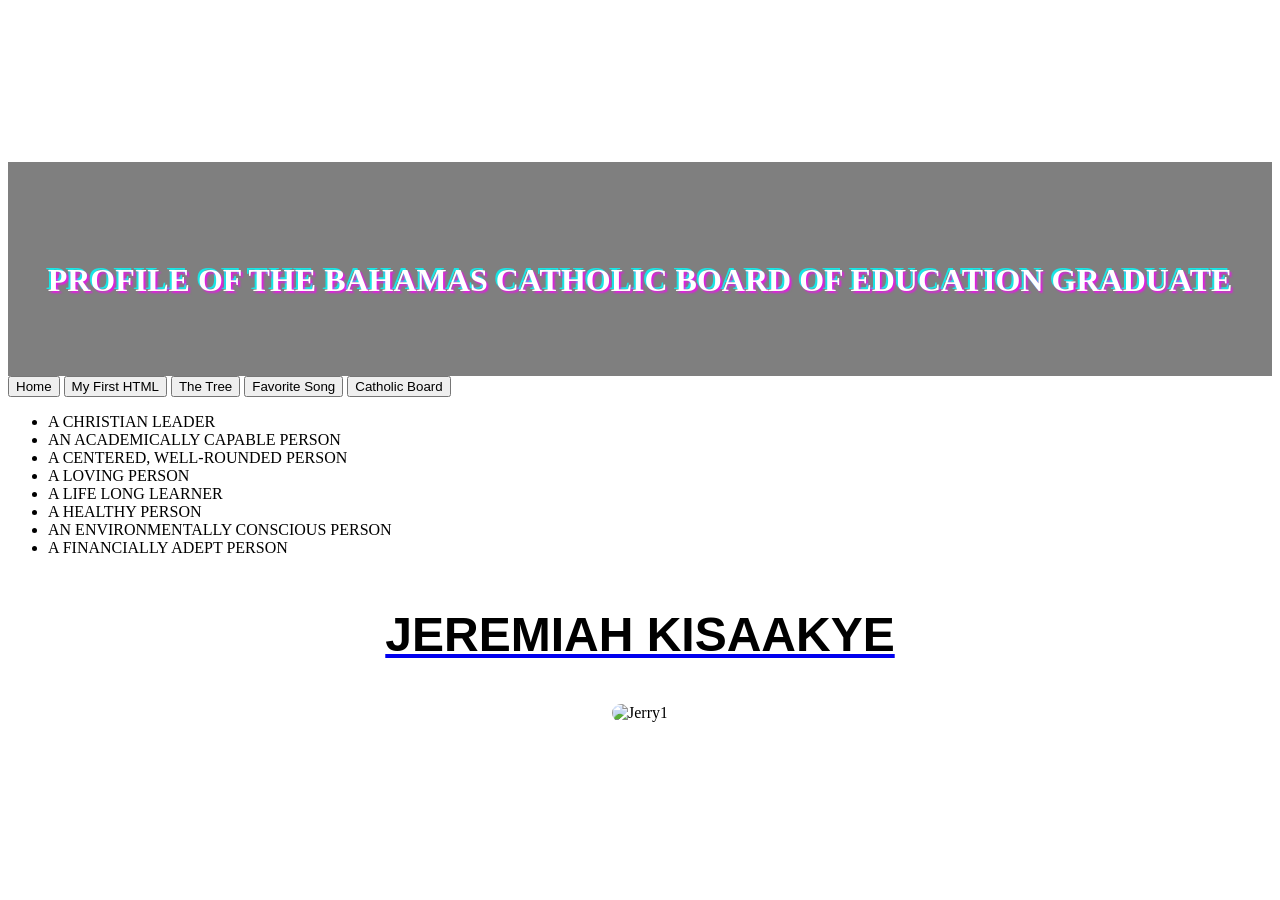
==== Expectations.html @ 9b2b1c45 "Add files via upload" ====
<!doctype html>

<html lang="en">

<head>
<meta charset="utf-8">
<title>Expectations</title>
<meta name="description" content="This is the description that search engines will display. Aim for 145-155 characters.">
<meta name="author" content="Insert the content author or owner name here">
<link rel="stylesheet" href="styles/Jerry_Style.css">
<link rel="stylesheet" href="styles/Buttons.css">
<style>
@font-face {
font-family: 'Cyberpunk';
src: url('../Fonts/Cyberpunk.ttf') format('truetype');
}

h1,h2 {
font-family: 'Cyberpunk', sans-serif;
font-size: 3rem;
color: white;
text-align: center;
margin-top: 50px;
}

img {
margin: 10px;
transition: transform 0.3s ease, box-shadow 0.3s ease;
border-radius: 10px; /* Optional: Add rounded corners for better aesthetics */
}

img:hover {
transform: scale(1.1);
transition: transform 0.3s ease, box-shadow 0.3s ease; /* Smooth animation */
-webkit-box-shadow: 0px 0px 127px 20px rgba(0, 255, 255, 0.73); /* Cyan Glow */
-moz-box-shadow: 0px 0px 127px 20px rgba(0, 255, 255, 0.73);
box-shadow: 0px 0px 127px 20px rgba(0, 255, 255, 0.73);
}
</style>
</head>

<body>

<!-- Background Video -->
<div class="background">
<video autoplay loop muted playsinline>
<source src="video/6912368_Motion Graphics_Motion Graphic_1920x1080.mp4" type="video/mp4">
Your browser does not support the video tag.
</video>
</div>

<div class="hero-container" style="position: relative; text-align: center; padding: 50px 20px;">
  <!-- Semi-transparent overlay -->
  <div class="environment" style="
    position: absolute; 
    top: 0; 
    left: 0; 
    width: 100%; 
    height: 100%; 
    backdrop-filter: blur(5px); 
    background: rgba(0, 0, 0, 0.5); 
    z-index: 1;">
  </div>

  <!-- Heading with glitch effect -->
  <h2 class="hero glitch layers" 
      data-text="Profile of The Bahamas Catholic Board of Education Graduate" 
      style="
        position: relative; 
        z-index: 2; 
        font-size: 2rem; 
        font-family: 'Cyberpunk'; 
        text-transform: uppercase; 
        color: white; 
        animation: glitch-animation 1s infinite; 
        text-shadow: 2px 2px 2px rgba(255, 0, 255, 0.8), -2px -2px 0px rgba(0, 255, 255, 0.8);">
    <span>Profile of The Bahamas Catholic Board of Education Graduate</span>
  </h2>
  
  <!-- Inline Glitch Keyframes -->
  <style>
    @keyframes glitch-animation {
      0% {
        text-shadow: 2px 2px 2px rgba(255, 0, 255, 0.8), -2px -2px 0px rgba(0, 255, 255, 0.8);
        transform: translate(1px, 1px);
      }
      20% {
        text-shadow: -2px -2px 2px rgba(0, 255, 255, 0.8), 2px 2px 0px rgba(255, 0, 255, 0.8);
        transform: translate(-1px, -1px);
      }
      40% {
        text-shadow: 2px -2px 2px rgba(255, 0, 255, 0.8), -2px 2px 0px rgba(0, 255, 255, 0.8);
        transform: translate(1px, -1px);
      }
      60% {
        text-shadow: -2px 2px 2px rgba(0, 255, 255, 0.8), 2px -2px 0px rgba(255, 0, 255, 0.8);
        transform: translate(-1px, 1px);
      }
      80% {
        text-shadow: 2px 2px 2px rgba(255, 0, 255, 0.8), -2px -2px 0px rgba(0, 255, 255, 0.8);
        transform: translate(1px, 1px);
      }
      100% {
        text-shadow: 2px 2px 2px rgba(255, 0, 255, 0.8), -2px -2px 0px rgba(0, 255, 255, 0.8);
        transform: translate(0, 0);
      }
    }
  </style>
</div>



<div class="button-container">
<a href="Project.html">
<button class="button-49" data-text="Home">Home</button></a>
<button class="button-49" data-text="My First HTML">My First HTML</button>
<a href="The Tree.html">
<button class="button-49" data-text="The Tree">The Tree</button></a>
<a href="Work.html">
<button class="button-49" data-text="Favorite Song">Favorite Song</button></a>
<button class="button-49" data-text="Catholic Board">Catholic Board</button>
</div>

<div class="box"><ul>
<li>A CHRISTIAN LEADER</li>
<li>AN ACADEMICALLY CAPABLE PERSON</li>
<li>A CENTERED, WELL-ROUNDED PERSON</li>
<li>A LOVING PERSON</li>
<li>A LIFE LONG LEARNER</li>
<li>A HEALTHY PERSON </li>
<li>AN ENVIRONMENTALLY CONSCIOUS PERSON</li>
<li>A FINANCIALLY ADEPT PERSON</li>
</ul>
</div>

<a href="http://ac.cec.edu.bs/">
<h1 style="color: rgb(0, 0, 0);">JEREMIAH KISAAKYE</h1></a>

<center><img src="images/img1.jpg" alt="Jerry1"></center>

</body>

</html>
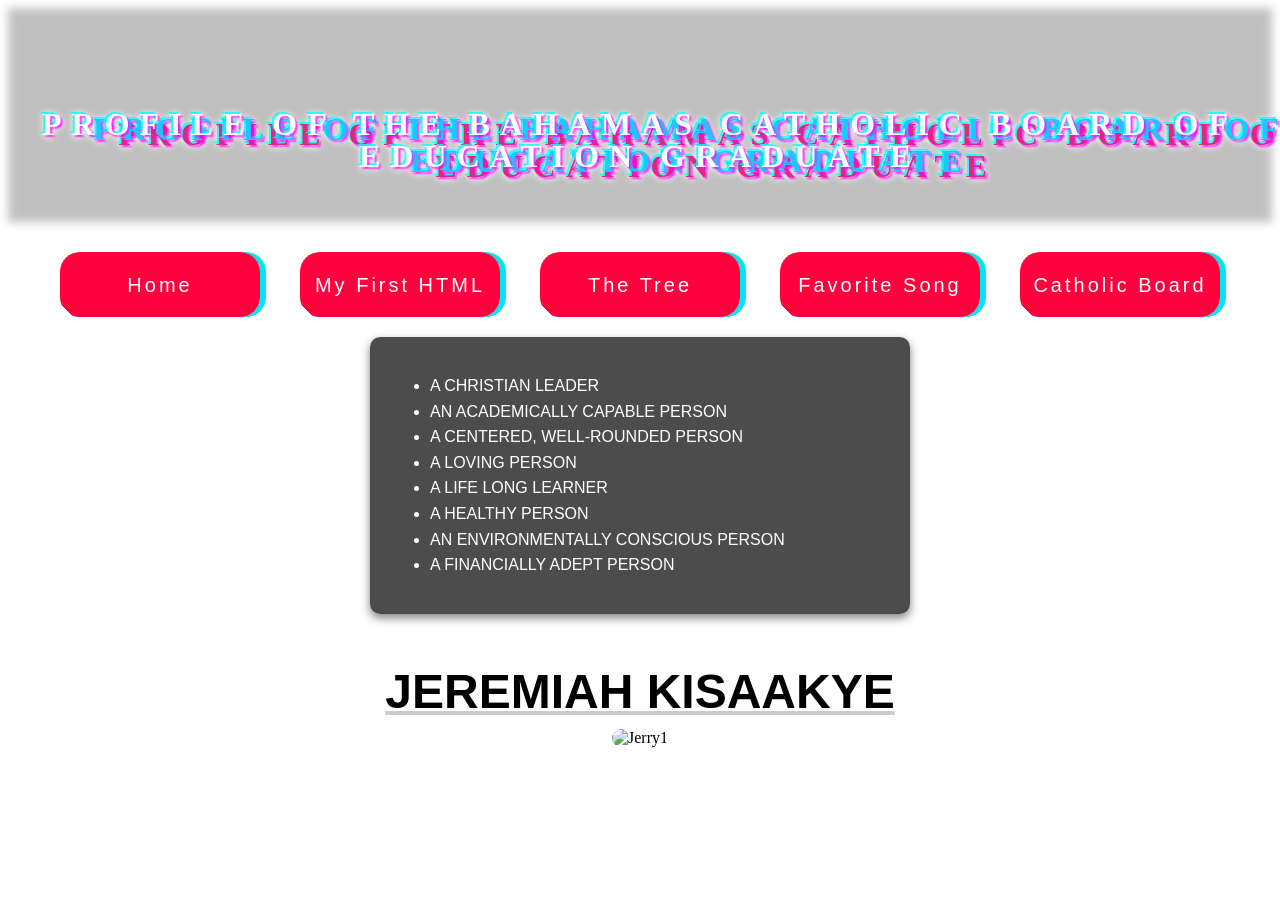
==== commit e7ebccda: "Update Expectations.html" ====
--- a/Expectations.html
+++ b/Expectations.html
@@ -111,7 +111,7 @@
 
 
 <div class="button-container">
-<a href="Project.html">
+<a href="index.html">
 <button class="button-49" data-text="Home">Home</button></a>
 <button class="button-49" data-text="My First HTML">My First HTML</button>
 <a href="The Tree.html">
@@ -140,4 +140,4 @@
 
 </body>
 
-</html>+</html>
--- a/styles/Jerry_Style.css
+++ b/styles/Jerry_Style.css
@@ -0,0 +1,573 @@
+@font-face {
+  font-family: 'Cyberpunk';
+  src: url('../Fonts/Cyberpunk.ttf') format('truetype');
+}
+  
+h1,h2 {
+  font-family: 'Cyberpunk', sans-serif;
+  font-size: 3rem;
+  color: white;
+  text-align: center;
+  margin-top: 50px;
+}
+  
+
+
+h1,
+h2 {
+  margin: 0;
+}
+
+a {
+  color: #ccc;
+}
+
+section {
+  padding: 20px;
+}
+
+.hero {
+  font-size: clamp(40px, 10vw, 100px);
+  line-height: 1;
+  display: inline-block;
+  color: #fff;
+  z-index: 2;
+  letter-spacing: 10px;
+
+  /* Bright things in dark environments usually cast that light, giving off a glow */
+  filter: drop-shadow(0 1px 3px);
+}
+
+.demo {
+  height: 100px;
+  background: #fff;
+}
+
+.layers {
+  position: relative;
+}
+
+.layers::before,
+.layers::after {
+  content: attr(data-text);
+  position: absolute;
+  width: 110%;
+  z-index: -1;
+}
+
+.layers::before {
+  top: 10px;
+  left: 15px;
+  color: #e0287d;
+}
+
+.layers::after {
+  top: 5px;
+  left: -10px;
+  color: #1bc7fb;
+}
+
+.single-path {
+  clip-path: polygon(
+    0% 12%,
+    53% 12%,
+    53% 26%,
+    25% 26%,
+    25% 86%,
+    31% 86%,
+    31% 0%,
+    53% 0%,
+    53% 84%,
+    92% 84%,
+    92% 82%,
+    70% 82%,
+    70% 29%,
+    78% 29%,
+    78% 65%,
+    69% 65%,
+    69% 66%,
+    77% 66%,
+    77% 45%,
+    85% 45%,
+    85% 26%,
+    97% 26%,
+    97% 28%,
+    84% 28%,
+    84% 34%,
+    54% 34%,
+    54% 89%,
+    30% 89%,
+    30% 58%,
+    83% 58%,
+    83% 5%,
+    68% 5%,
+    68% 36%,
+    62% 36%,
+    62% 1%,
+    12% 1%,
+    12% 34%,
+    60% 34%,
+    60% 57%,
+    98% 57%,
+    98% 83%,
+    1% 83%,
+    1% 53%,
+    91% 53%,
+    91% 84%,
+    8% 84%,
+    8% 83%,
+    4% 83%
+  );
+}
+
+.paths {
+  animation: paths 5s step-end infinite;
+}
+
+@keyframes paths {
+  0% {
+    clip-path: polygon(
+      0% 43%,
+      83% 43%,
+      83% 22%,
+      23% 22%,
+      23% 24%,
+      91% 24%,
+      91% 26%,
+      18% 26%,
+      18% 83%,
+      29% 83%,
+      29% 17%,
+      41% 17%,
+      41% 39%,
+      18% 39%,
+      18% 82%,
+      54% 82%,
+      54% 88%,
+      19% 88%,
+      19% 4%,
+      39% 4%,
+      39% 14%,
+      76% 14%,
+      76% 52%,
+      23% 52%,
+      23% 35%,
+      19% 35%,
+      19% 8%,
+      36% 8%,
+      36% 31%,
+      73% 31%,
+      73% 16%,
+      1% 16%,
+      1% 56%,
+      50% 56%,
+      50% 8%
+    );
+  }
+
+  5% {
+    clip-path: polygon(
+      0% 29%,
+      44% 29%,
+      44% 83%,
+      94% 83%,
+      94% 56%,
+      11% 56%,
+      11% 64%,
+      94% 64%,
+      94% 70%,
+      88% 70%,
+      88% 32%,
+      18% 32%,
+      18% 96%,
+      10% 96%,
+      10% 62%,
+      9% 62%,
+      9% 84%,
+      68% 84%,
+      68% 50%,
+      52% 50%,
+      52% 55%,
+      35% 55%,
+      35% 87%,
+      25% 87%,
+      25% 39%,
+      15% 39%,
+      15% 88%,
+      52% 88%
+    );
+  }
+
+  30% {
+    clip-path: polygon(
+      0% 53%,
+      93% 53%,
+      93% 62%,
+      68% 62%,
+      68% 37%,
+      97% 37%,
+      97% 89%,
+      13% 89%,
+      13% 45%,
+      51% 45%,
+      51% 88%,
+      17% 88%,
+      17% 54%,
+      81% 54%,
+      81% 75%,
+      79% 75%,
+      79% 76%,
+      38% 76%,
+      38% 28%,
+      61% 28%,
+      61% 12%,
+      55% 12%,
+      55% 62%,
+      68% 62%,
+      68% 51%,
+      0% 51%,
+      0% 92%,
+      63% 92%,
+      63% 4%,
+      65% 4%
+    );
+  }
+
+  45% {
+    clip-path: polygon(
+      0% 33%,
+      2% 33%,
+      2% 69%,
+      58% 69%,
+      58% 94%,
+      55% 94%,
+      55% 25%,
+      33% 25%,
+      33% 85%,
+      16% 85%,
+      16% 19%,
+      5% 19%,
+      5% 20%,
+      79% 20%,
+      79% 96%,
+      93% 96%,
+      93% 50%,
+      5% 50%,
+      5% 74%,
+      55% 74%,
+      55% 57%,
+      96% 57%,
+      96% 59%,
+      87% 59%,
+      87% 65%,
+      82% 65%,
+      82% 39%,
+      63% 39%,
+      63% 92%,
+      4% 92%,
+      4% 36%,
+      24% 36%,
+      24% 70%,
+      1% 70%,
+      1% 43%,
+      15% 43%,
+      15% 28%,
+      23% 28%,
+      23% 71%,
+      90% 71%,
+      90% 86%,
+      97% 86%,
+      97% 1%,
+      60% 1%,
+      60% 67%,
+      71% 67%,
+      71% 91%,
+      17% 91%,
+      17% 14%,
+      39% 14%,
+      39% 30%,
+      58% 30%,
+      58% 11%,
+      52% 11%,
+      52% 83%,
+      68% 83%
+    );
+  }
+
+  76% {
+    clip-path: polygon(
+      0% 26%,
+      15% 26%,
+      15% 73%,
+      72% 73%,
+      72% 70%,
+      77% 70%,
+      77% 75%,
+      8% 75%,
+      8% 42%,
+      4% 42%,
+      4% 61%,
+      17% 61%,
+      17% 12%,
+      26% 12%,
+      26% 63%,
+      73% 63%,
+      73% 43%,
+      90% 43%,
+      90% 67%,
+      50% 67%,
+      50% 41%,
+      42% 41%,
+      42% 46%,
+      50% 46%,
+      50% 84%,
+      96% 84%,
+      96% 78%,
+      49% 78%,
+      49% 25%,
+      63% 25%,
+      63% 14%
+    );
+  }
+
+  90% {
+    clip-path: polygon(
+      0% 41%,
+      13% 41%,
+      13% 6%,
+      87% 6%,
+      87% 93%,
+      10% 93%,
+      10% 13%,
+      89% 13%,
+      89% 6%,
+      3% 6%,
+      3% 8%,
+      16% 8%,
+      16% 79%,
+      0% 79%,
+      0% 99%,
+      92% 99%,
+      92% 90%,
+      5% 90%,
+      5% 60%,
+      0% 60%,
+      0% 48%,
+      89% 48%,
+      89% 13%,
+      80% 13%,
+      80% 43%,
+      95% 43%,
+      95% 19%,
+      80% 19%,
+      80% 85%,
+      38% 85%,
+      38% 62%
+    );
+  }
+
+  1%,
+  7%,
+  33%,
+  47%,
+  78%,
+  93% {
+    clip-path: none;
+  }
+}
+
+.movement {
+  /* Normally this position would be absolute & on the layers, set to relative here so we can see it on the div */
+  position: relative;
+  animation: movement 8s step-end infinite;
+}
+
+@keyframes movement {
+  0% {
+    top: 0px;
+    left: -20px;
+  }
+
+  15% {
+    top: 10px;
+    left: 10px;
+  }
+
+  60% {
+    top: 5px;
+    left: -10px;
+  }
+
+  75% {
+    top: -5px;
+    left: 20px;
+  }
+
+  100% {
+    top: 10px;
+    left: 5px;
+  }
+}
+
+.opacity {
+  animation: opacity 5s step-end infinite;
+}
+
+@keyframes opacity {
+  0% {
+    opacity: 0.1;
+  }
+
+  5% {
+    opacity: 0.7;
+  }
+
+  30% {
+    opacity: 0.4;
+  }
+
+  45% {
+    opacity: 0.6;
+  }
+
+  76% {
+    opacity: 0.4;
+  }
+
+  90% {
+    opacity: 0.8;
+  }
+
+  1%,
+  7%,
+  33%,
+  47%,
+  78%,
+  93% {
+    opacity: 0;
+  }
+}
+
+.font {
+  animation: font 7s step-end infinite;
+}
+
+@keyframes font {
+  0% {
+    font-weight: 100;
+    color: #e0287d;
+    filter: blur(3px);
+  }
+
+  20% {
+    font-weight: 500;
+    color: #fff;
+    filter: blur(0);
+  }
+
+  50% {
+    font-weight: 300;
+    color: #1bc7fb;
+    filter: blur(2px);
+  }
+
+  60% {
+    font-weight: 700;
+    color: #fff;
+    filter: blur(0);
+  }
+
+  90% {
+    font-weight: 500;
+    color: #e0287d;
+    filter: blur(6px);
+  }
+}
+
+.glitch span {
+  animation: paths 5s step-end infinite;
+}
+
+.glitch::before {
+  animation: paths 5s step-end infinite, opacity 5s step-end infinite,
+    font 8s step-end infinite, movement 10s step-end infinite;
+}
+
+.glitch::after {
+  animation: paths 5s step-end infinite, opacity 5s step-end infinite,
+    font 7s step-end infinite, movement 8s step-end infinite;
+}
+
+.hero-container {
+  position: relative;
+  padding: 200px 0;
+  text-align: center;
+}
+
+.environment {
+  position: absolute;
+  top: 0;
+  left: 0;
+  right: 0;
+  bottom: 0;
+  opacity: 0.5;
+  filter: blur(5px);
+}
+
+
+/* Background Video Styling */
+.background {
+  position: fixed;
+  top: 0;
+  left: 0;
+  width: 100%;
+  height: 100%;
+  z-index: -1; /* Ensure it's behind all content */
+  overflow: hidden;
+}
+
+.background video {
+  width: 100%;
+  height: 100%;
+  object-fit: cover; /* Ensure video covers the entire background */
+}
+
+/* Content Styling */
+.content {
+  position: relative;
+  z-index: 1; /* Ensure it appears above the background */
+  margin-top: 20px; /* Add spacing below the header */
+}
+
+/* Other Content */
+.jerry {
+  text-align: center;
+}
+
+.jerry img {
+  margin: 10px;
+  transition: transform 0.3s ease, box-shadow 0.3s ease;
+  border-radius: 10px; /* Optional: Add rounded corners for better aesthetics */
+}
+
+.jerry img:hover {
+  transform: scale(1.1);
+  transition: transform 0.3s ease, box-shadow 0.3s ease; /* Smooth animation */
+  -webkit-box-shadow: 0px 0px 127px 20px rgba(0, 255, 255, 0.73); /* Cyan Glow */
+  -moz-box-shadow: 0px 0px 127px 20px rgba(0, 255, 255, 0.73);
+  box-shadow: 0px 0px 127px 20px rgba(0, 255, 255, 0.73);
+}
+
+.box {
+  width: 500px; /* Maintain the box width */
+  padding: 20px; /* Add space inside the box for better readability */
+  margin: 10px auto; /* Center the box */
+  background: rgba(0, 0, 0, 0.7); /* Semi-transparent black background */
+  color: white; /* Ensure the text color contrasts with the background */
+  border-radius: 10px; /* Optional: Add rounded corners for aesthetics */
+  box-shadow: 0px 4px 10px rgba(0, 0, 0, 0.5); /* Subtle shadow for depth */
+  line-height: 1.6; /* Increase line height for better readability */
+  text-align: justify; /* Align text evenly for cleaner layout */
+  font-family: 'Arial', sans-serif; /* Use a clean, readable font */
+  font-size: 16px; /* Adjust text size for visibility */
+}
--- a/styles/Buttons.css
+++ b/styles/Buttons.css
@@ -0,0 +1,117 @@
+/* Button Container */
+.button-container {
+  display: flex; /* Arrange buttons horizontally */
+  justify-content: center; /* Center buttons horizontally */
+  align-items: center; /* Center vertically */
+  gap: 20px; /* Add consistent spacing between buttons */
+  margin-top: 20px; /* Space below the heading */
+  flex-wrap: wrap; /* Allow buttons to wrap if screen is too narrow */
+}
+
+/* Button Styling */
+.button-49 {
+  width: 200px; /* Fixed button width */
+  height: 65px; /* Fixed button height */
+  line-height: 65px; /* Match line-height to center text vertically */
+  font-size: 20px;
+  font-family: 'Bebas Neue', sans-serif;
+  background: linear-gradient(45deg, transparent 5%, #FF013C 5%);
+  border: 0;
+  color: #fff;
+  letter-spacing: 3px;
+  box-shadow: 6px 0px 0px #00E6F6;
+  outline: transparent;
+  position: relative; /* Important for positioning the glitch layer */
+  user-select: none;
+  -webkit-user-select: none;
+  touch-action: manipulation;
+  text-align: center; /* Ensure text is centered horizontally */
+  cursor: pointer;
+  overflow: hidden; /* Prevent any visual overflow */
+  border-radius: 20px; /* Rounds the rectangle */
+  margin: 10px; /* Add spacing around each button */
+  z-index: 2; /* Ensure the button is on top of other elements */
+  transition: box-shadow 0.3s ease-in-out, transform 0.3s ease-in-out; /* Smooth hover effects */
+}
+
+/* Glitch Layer */
+.button-49:after {
+  --slice-0: inset(50% 50% 50% 50%);
+  --slice-1: inset(80% -6px 0 0);
+  --slice-2: inset(50% -6px 30% 0);
+  --slice-3: inset(10% -6px 85% 0);
+  --slice-4: inset(40% -6px 43% 0);
+  --slice-5: inset(80% -6px 5% 0);
+
+  content: attr(data-text); /* Text for glitch effect */
+  display: block;
+  position: absolute;
+  top: 0;
+  left: 0;
+  right: 0;
+  bottom: 0;
+  background: linear-gradient(45deg, transparent 3%, #00E6F6 3%, #00E6F6 5%, #FF013C 5%);
+  text-shadow: -3px -3px 0px #F8F005, 3px 3px 0px #00E6F6;
+  clip-path: var(--slice-0);
+  z-index: 3; /* Bring glitch layer above the button background */
+  pointer-events: none; /* Prevent interaction with the glitch layer */
+}
+
+/* Hover Effect */
+.button-49:hover {
+  box-shadow: 0 0 20px 5px #00FFFF, 0 0 40px 10px #00FFFF, 0 0 60px 15px #00FFFF; /* Neon glow effect */
+  transform: scale(1.05); /* Slight zoom effect on hover */
+}
+
+.button-49:hover:after {
+  animation: glitch 1s infinite; /* Restore the original glitch animation */
+  animation-timing-function: steps(2, end);
+}
+
+/* Glitch Animation */
+@keyframes glitch {
+  0% {
+    clip-path: var(--slice-1);
+    transform: translate(-20px, -10px);
+  }
+  10% {
+    clip-path: var(--slice-3);
+    transform: translate(10px, 10px);
+  }
+  20% {
+    clip-path: var(--slice-1);
+    transform: translate(-10px, 10px);
+  }
+  30% {
+    clip-path: var(--slice-3);
+    transform: translate(0px, 5px);
+  }
+  40% {
+    clip-path: var(--slice-2);
+    transform: translate(-5px, 0px);
+  }
+  50% {
+    clip-path: var(--slice-3);
+    transform: translate(5px, 0px);
+  }
+  60% {
+    clip-path: var(--slice-4);
+    transform: translate(5px, 10px);
+  }
+  70% {
+    clip-path: var(--slice-2);
+    transform: translate(-10px, 10px);
+  }
+  80% {
+    clip-path: var(--slice-5);
+    transform: translate(20px, -10px);
+  }
+  90% {
+    clip-path: var(--slice-1);
+    transform: translate(-10px, 0px);
+  }
+  100% {
+    clip-path: var(--slice-1);
+    transform: translate(0);
+  }
+}
